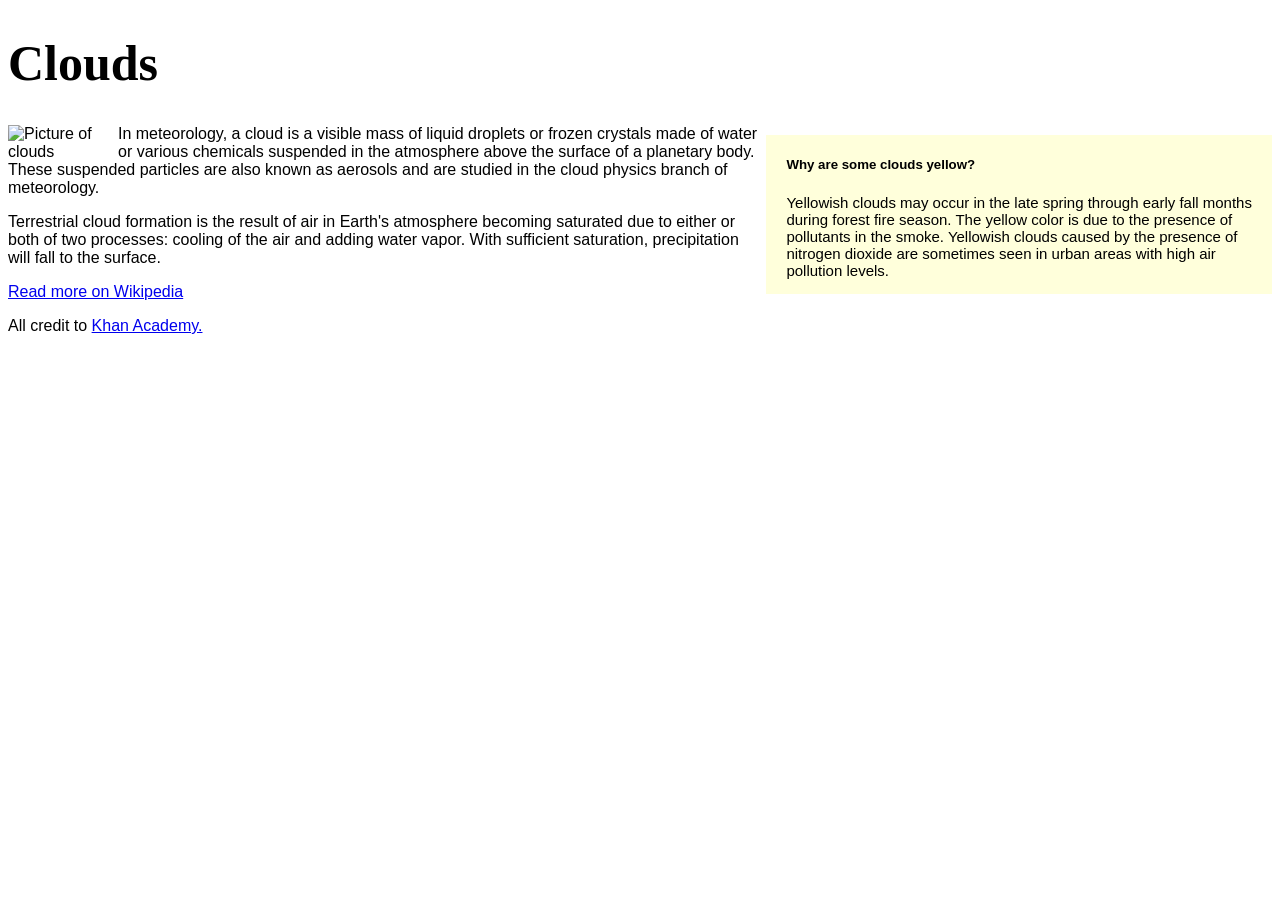
==== clouds.html @ f2d4d600 "optimize mobile phomes and tablet" ====
<!DOCTYPE html>
<html lang="en">
    <head>
        <meta charset="utf-8" name="viewport" content="width=device-width, initial-scale=1.0">
        <title>Clouds</title>
        <style>
            body {
                font-family: sans-serif;
            }
            h1 {
                font-family: fantasy;
            }
            #cloud-pic {
                width: 100px;
                float: left;
                margin-right: 10px;
            }
            #cloud-sidebar {
                background: rgb(255, 255, 219);
                float: right;
                margin-top: 10px;
                margin-left: 5px;
                width: 40%;
                
            }
            #whitespace {
                margin-left: 20px;
                margin-right: 5px;
                margin-bottom: 7px;
            }
            @media only screen and (max-width: 768px) {
                #whitespace {
                    margin-left: 13px;
                    margin-right: 10px;
                    margin-bottom: 5px;
                }
            }
            @media only screen and (min-width: 768px) and (max-width: 1024px) {
               #whitespace {
                    margin-left: 11px;
                    margin-right: 12px;
                    margin-bottom: 5px;
                }
            }
            </style>
    </head>
    <body>
    
        <h1 style="font-size: 50px;">Clouds</h1>
        
        <img id="cloud-pic" src="https://www.kasandbox.org/programming-images/landscapes/clouds-from-plane.png" alt="Picture of clouds">
        
        
        <div id="cloud-sidebar">
            <div id="whitespace">
            <h5>Why are some clouds yellow?</h5>
            <p style="font-size: 15px;">Yellowish clouds may occur in the late spring through early fall months during forest fire season. The yellow color is due to the presence of pollutants in the smoke. Yellowish clouds caused by the presence of nitrogen dioxide are sometimes seen in urban areas with high air pollution levels.
            </p>
            </div>
        </div>
        
        <p>In meteorology, a cloud is a visible mass of liquid droplets or frozen crystals made of water or various chemicals suspended in the atmosphere above the surface of a planetary body. These suspended particles are also known as aerosols and are studied in the cloud physics branch of meteorology.</p>

        <p>Terrestrial cloud formation is the result of air in Earth's atmosphere becoming saturated due to either or both of two processes: cooling of the air and adding water vapor. With sufficient saturation, precipitation will fall to the surface.</p>
        
        
        <p><a target="_blank" href="http://en.wikipedia.org/wiki/Cloud">Read more on Wikipedia</a></p>
        <p>All credit to <a target="_blank" href="https://www.khanacademy.org/">Khan Academy.</a></p>
    </body>
</html>
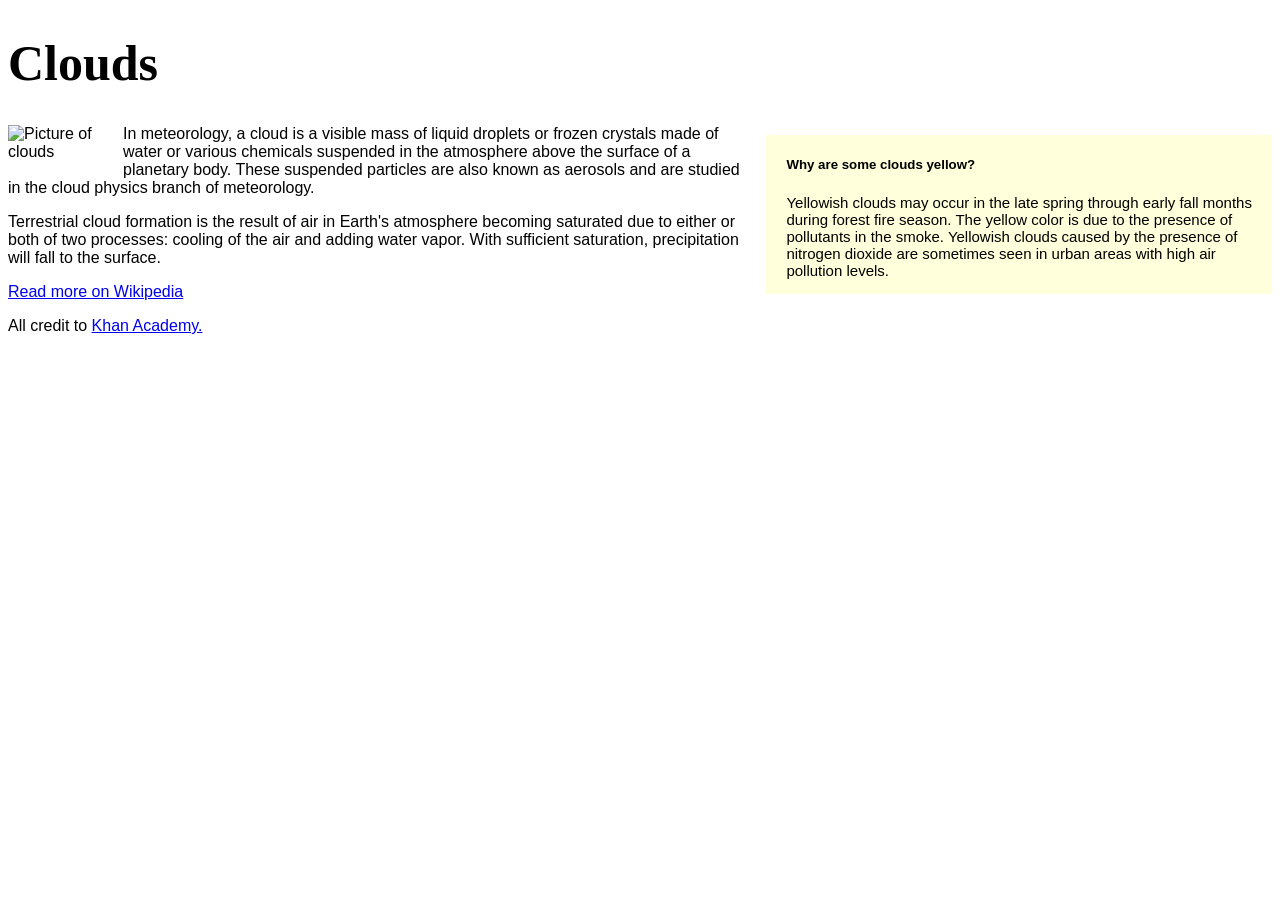
==== commit 0d1e473f: "tablet didnt work getting rid of tablet stuff and optimize cloud pic" ====
--- a/clouds.html
+++ b/clouds.html
@@ -13,13 +13,14 @@
             #cloud-pic {
                 width: 100px;
                 float: left;
-                margin-right: 10px;
+                margin-right: 15px;
+                margin-bottom: 15px;
             }
             #cloud-sidebar {
                 background: rgb(255, 255, 219);
                 float: right;
                 margin-top: 10px;
-                margin-left: 5px;
+                margin-left: 10px;
                 width: 40%;
                 
             }
@@ -28,17 +29,10 @@
                 margin-right: 5px;
                 margin-bottom: 7px;
             }
-            @media only screen and (max-width: 768px) {
+            @media (max-width: 768px) {
                 #whitespace {
                     margin-left: 13px;
                     margin-right: 10px;
-                    margin-bottom: 5px;
-                }
-            }
-            @media only screen and (min-width: 768px) and (max-width: 1024px) {
-               #whitespace {
-                    margin-left: 11px;
-                    margin-right: 12px;
                     margin-bottom: 5px;
                 }
             }
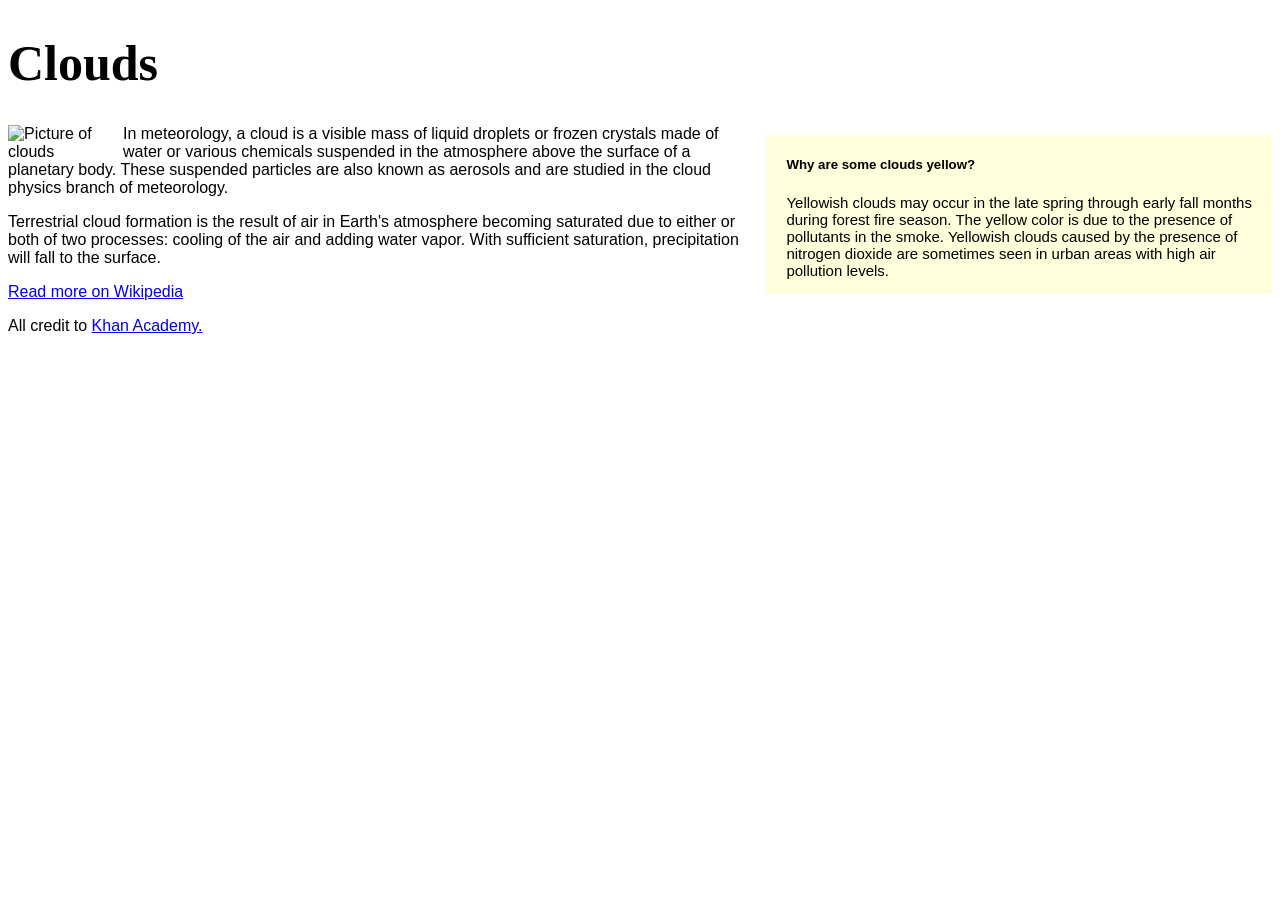
==== commit 476b792a: "no more bottom margin" ====
--- a/clouds.html
+++ b/clouds.html
@@ -14,7 +14,6 @@
                 width: 100px;
                 float: left;
                 margin-right: 15px;
-                margin-bottom: 15px;
             }
             #cloud-sidebar {
                 background: rgb(255, 255, 219);
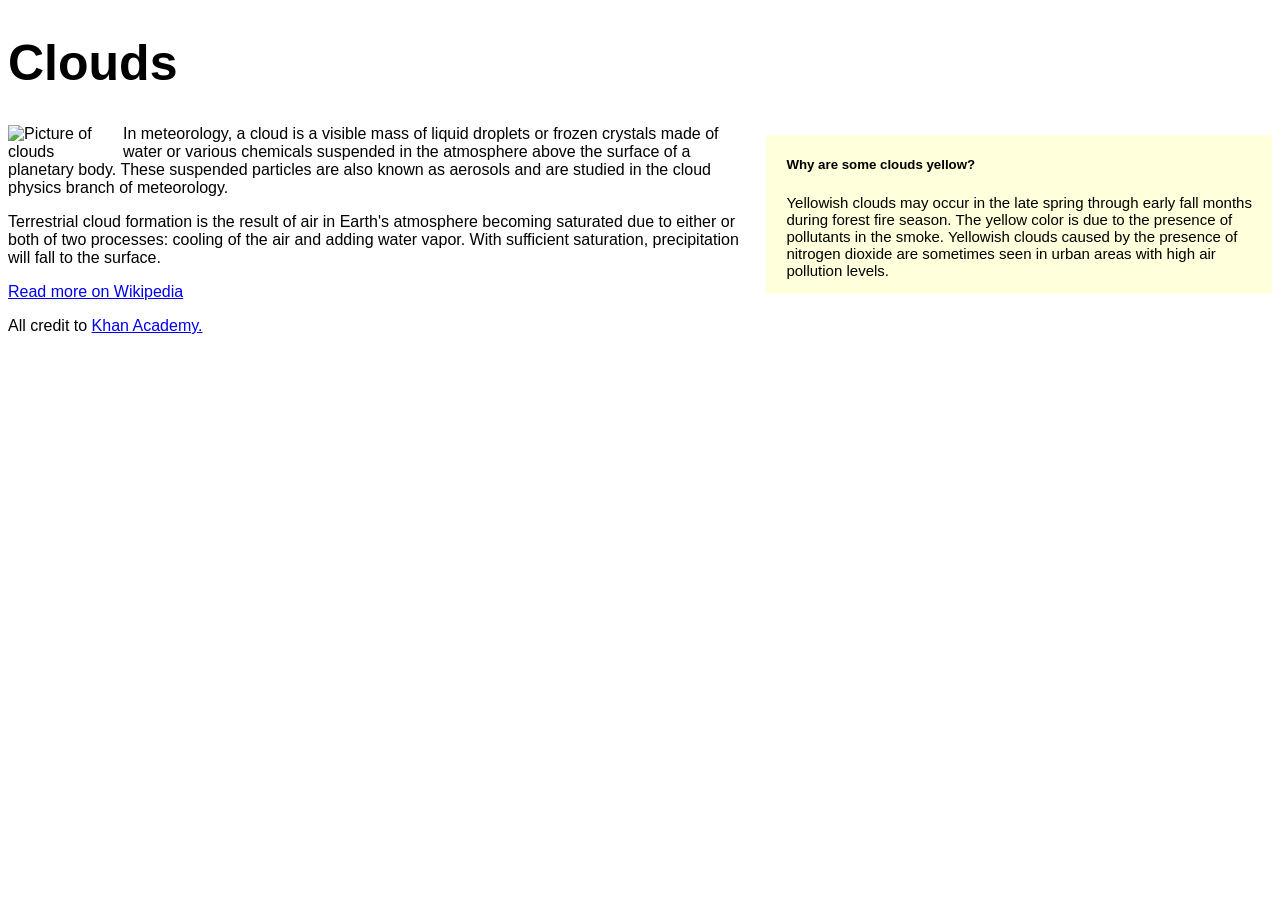
==== commit a34eff39: "font is consitent for mobile and pc" ====
--- a/clouds.html
+++ b/clouds.html
@@ -8,7 +8,7 @@
                 font-family: sans-serif;
             }
             h1 {
-                font-family: fantasy;
+                font-family: "Impact", "Titan One", "Bungee", sans-serif;
             }
             #cloud-pic {
                 width: 100px;
@@ -19,7 +19,7 @@
                 background: rgb(255, 255, 219);
                 float: right;
                 margin-top: 10px;
-                margin-left: 10px;
+                margin-left: 15px;
                 width: 40%;
                 
             }
